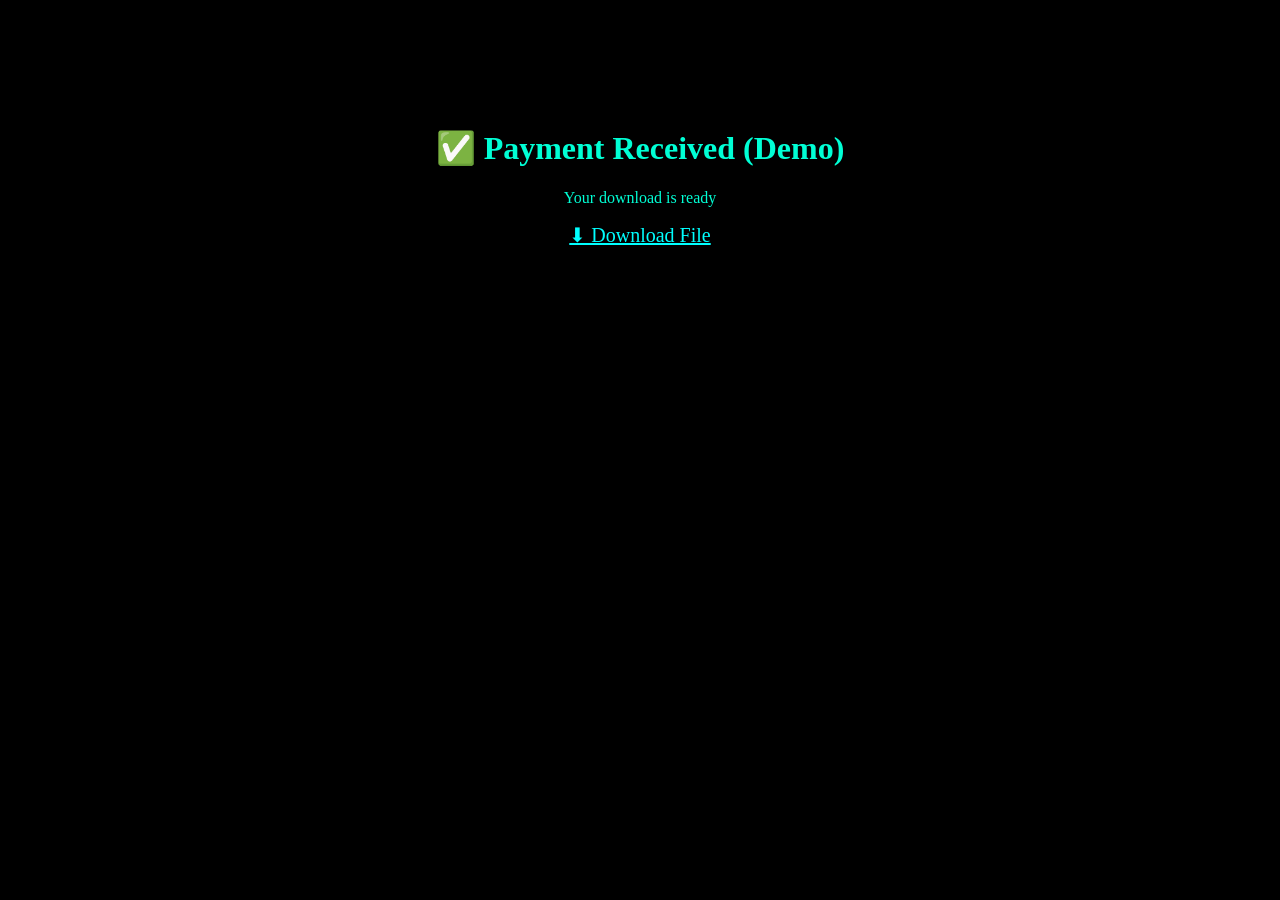
==== download.html @ 15578c7c "Add download.html for payment confirmation page" ====
<!DOCTYPE html>
<html>
<head>
<title>Download</title>
<style>
body{background:black;color:#00ffd5;text-align:center;padding-top:100px;}
a{color:#00ffff;font-size:20px;}
</style>
</head>

<body>

<h1>✅ Payment Received (Demo)</h1>
<p>Your download is ready</p>

<a href="#">⬇ Download File</a>

</body>
</html>
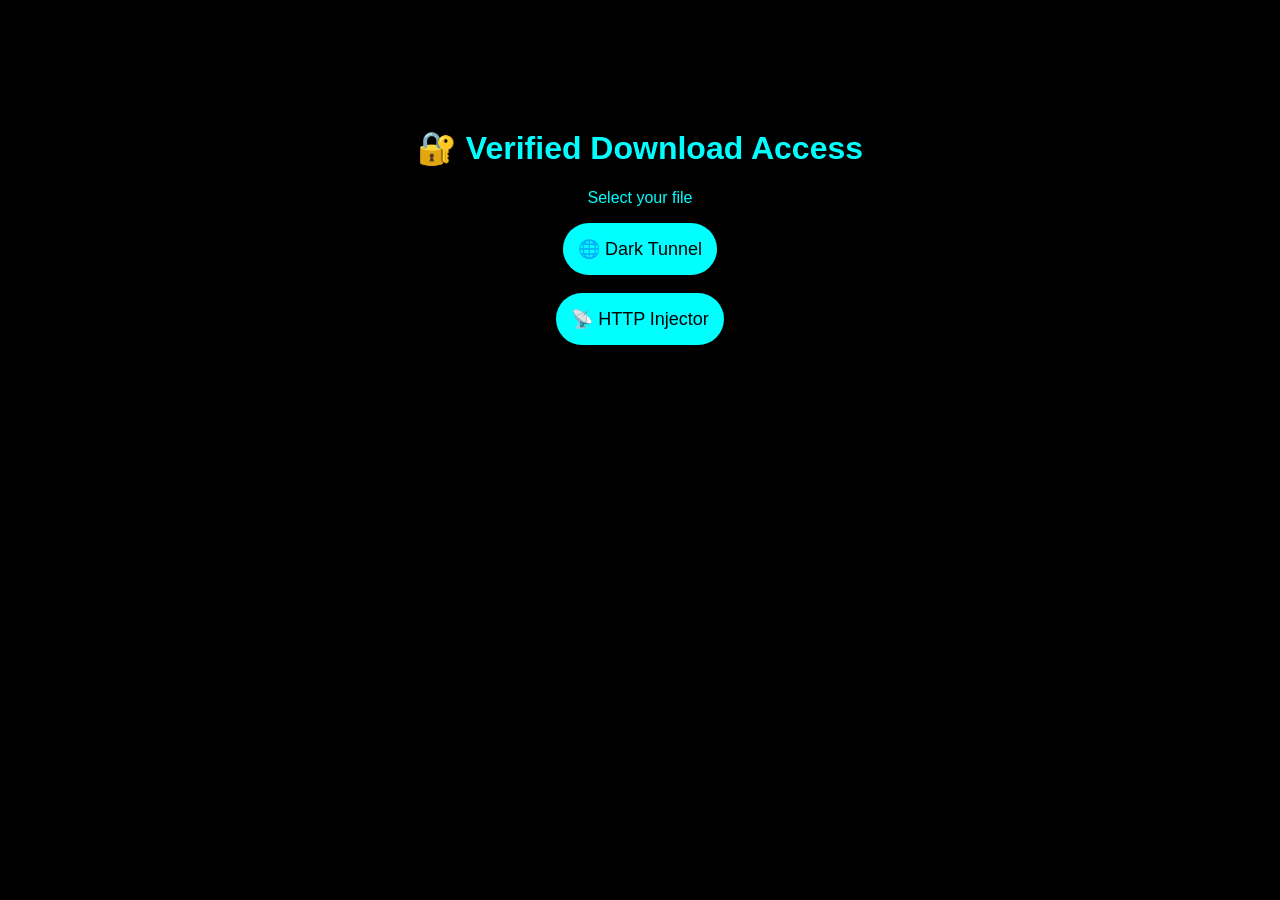
==== commit b81b74a1: "Update download.html" ====
--- a/download.html
+++ b/download.html
@@ -1,19 +1,56 @@
 <!DOCTYPE html>
 <html>
 <head>
-<title>Download</title>
+<title>Secure Download</title>
 <style>
-body{background:black;color:#00ffd5;text-align:center;padding-top:100px;}
-a{color:#00ffff;font-size:20px;}
+body{
+background:black;
+color:#00ffff;
+text-align:center;
+padding-top:100px;
+font-family:Arial;
+}
+button{
+padding:15px;
+border:none;
+border-radius:30px;
+background:#00ffff;
+color:black;
+font-size:18px;
+}
 </style>
 </head>
 
 <body>
 
-<h1>✅ Payment Received (Demo)</h1>
-<p>Your download is ready</p>
+<h1>🔐 Verified Download Access</h1>
 
-<a href="#">⬇ Download File</a>
+<p>Select your file</p>
+
+<button onclick="download('vpn')">🌐 Dark Tunnel</button><br><br>
+<button onclick="download('http')">📡 HTTP Injector</button>
+
+<script>
+
+function download(type){
+
+let pass = prompt("Enter Password");
+
+if(type==="vpn" && pass==="1234"){
+window.location.href="vpn_config.dt.dark";
+}
+
+else if(type==="http" && pass==="4321"){
+window.location.href="http_injector.ehi.ehi";
+}
+
+else{
+alert("❌ Wrong Password");
+}
+
+}
+
+</script>
 
 </body>
 </html>
